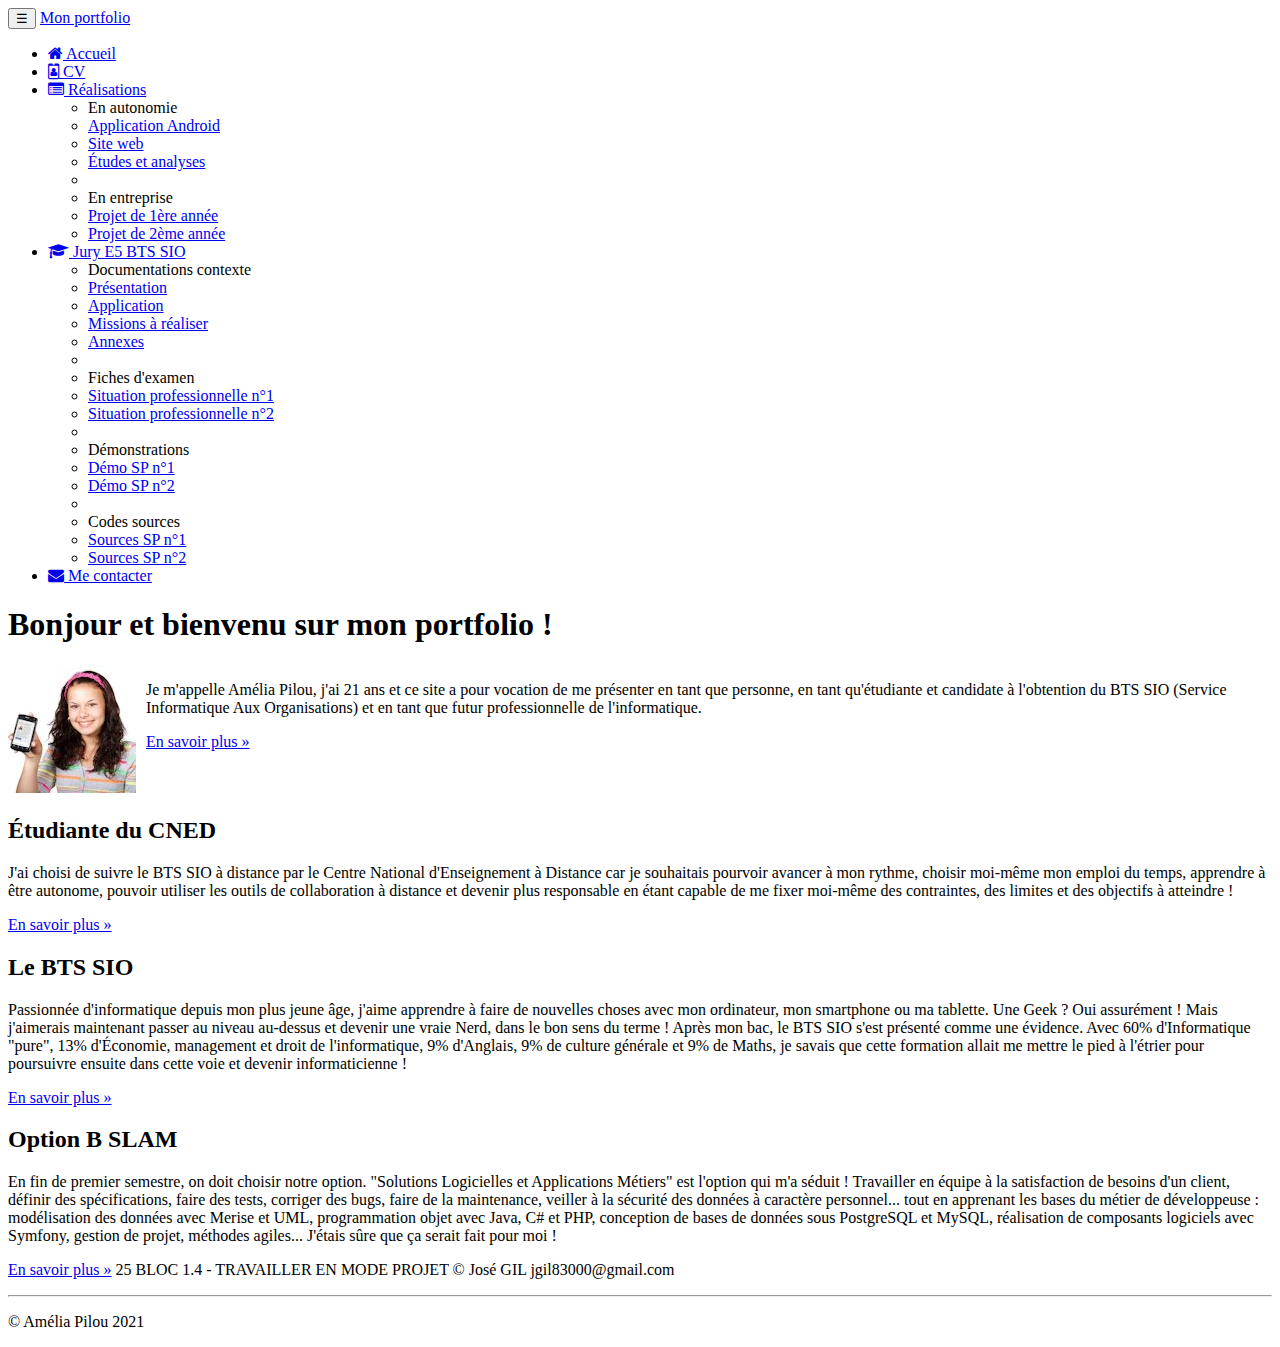
==== public_html/index.html @ 8afaff42 "Affichage index corrigé" ====
<!doctype html>
<html lang="fr">
    <head>
        <link href="css/style.css" rel="stylesheet" type="text/css">

        <!-- Required meta tags -->
        <meta charset="utf-8">
        <meta name="viewport" content="width=device-width, initial-scale=1, shrink-to-fit=no">

        <meta name="description" content="Portfolio d’Amélia Pilou - BTS SIO SLAM">
        <meta name="author" content="Amélia Pilou">

        <!-- Bootstrap CSS -->
        <link rel="stylesheet" href="https://cdn.jsdelivr.net/npm/bootstrap@4.6.2/dist/css/bootstrap.min.css" integrity="sha384-xOolHFLEh07PJGoPkLv1IbcEPTNtaed2xpHsD9ESMhqIYd0nLMwNLD69Npy4HI+N" crossorigin="anonymous">
        
        <title>>Portfolio d'Amélia Pilou - BTS SIO 2022</title>
        <link rel="icon" href="favicon.ico">
        <link href="https://maxcdn.bootstrapcdn.com/font-awesome/4.7.0/css/font-awesome.min.css"
              rel="stylesheet">
        
    </head>
    <body>
        <nav class="navbar navbar-dark bg-dark fixed-top navbar-expand-md">
            <div class="container">
                <button type="button" class="navbar-toggler" data-toggle="collapse"
                        data-target="#navbar" aria-controls="navbar">
                    <span class="sr-only">Navigation raccourcie</span>☰
                </button>
                <a class="navbar-brand" href="#">Mon portfolio</a>
                <div id="navbar" class="navbar-collapse collapse">
                    <ul class="nav navbar-nav">
                        <li class="active nav-item">
                            <a href="index.html" class="nav-link">
                                <span class="fa fa-home"></span> Accueil
                            </a>
                        </li>
                        <li class="nav-item">
                            <a href="cv.html" class="nav-link">
                                <span class="fa fa-id-badge"></span> CV
                            </a>
                        </li>
                        <li class="dropdown nav-item">
                            <a href="#" class="dropdown-toggle nav-link"
                               data-toggle="dropdown" role="button">
                                <span class="fa fa-list-alt"></span> Réalisations <span class="caret"></span>
                            </a>
                            <ul class="dropdown-menu" role="menu">
                                <li role="presentation" class="dropdown-header dropdown-item">
                                    En autonomie</li>
                                <li role="presentation" class="dropdown-item">
                                    <a role="menuitem" href="#">Application Android</a>
                                </li>
                                <li role="presentation" class="dropdown-item">
                                    <a role="menuitem" href="#">Site web</a>
                                </li>
                                <li role="presentation" class="dropdown-item">
                                    <a role="menuitem" href="#">Études et analyses</a>
                                </li>
                                <li role="presentation" class="dropdown-divider"></li>
                                <li role="presentation" class="dropdown-header dropdown-item">
                                    En entreprise</li>
                                <li role="presentation" class="dropdown-item">
                                    <a role="menuitem" href="#">Projet de 1ère année</a>
                                </li>
                                <li role="presentation" class="dropdown-item">
                                    <a role="menuitem" href="#">Projet de 2ème année</a>
                                </li>
                            </ul>
                        </li>
                        <li class="dropdown nav-item">
                            <a href="#" class="dropdown-toggle nav-link"
                               data-toggle="dropdown" role="button">
                                <span class="fa fa-graduation-cap"></span>
                                Jury E5 BTS SIO
                                <span class="caret"></span>
                            </a>
                            <ul class="dropdown-menu" role="menu">
                                <li class="dropdown-header dropdown-item" role="presentation">
                                    Documentations contexte</li>
                                <li role="presentation" class="dropdown-item">
                                    <a role="menuitem" href="#">Présentation</a></li>
                                <li role="presentation" class="dropdown-item">
                                    <a role="menuitem" href="#">Application</a></li>
                                <li role="presentation" class="dropdown-item">
                                    <a role="menuitem" href="#">Missions à réaliser</a></li>
                                <li role="presentation" class="dropdown-item">
                                    <a role="menuitem" href="#">Annexes</a></li>
                                <li role="presentation" class="dropdown-divider"></li>
                                <li role="presentation" class="dropdown-header dropdown-item">
                                    Fiches d'examen</li>
                                <li role="presentation" class="dropdown-item">
                                    <a role="menuitem" href="#">Situation professionnelle n°1</a></li>
                                <li role="presentation" class="dropdown-item">
                                    <a role="menuitem" href="#">Situation professionnelle n°2</a></li>
                                <li role="presentation" class="dropdown-divider"></li>
                                <li role="presentation" class="dropdown-header dropdown-item">
                                    Démonstrations</li>
                                <li role="presentation" class="dropdown-item">
                                    <a role="menuitem" href="#">Démo SP n°1</a></li>
                                <li role="presentation" class="dropdown-item">
                                    <a role="menuitem" href="#">Démo SP n°2</a></li>
                                <li role="presentation" class="dropdown-divider"></li>
                                <li role="presentation" class="dropdown-header dropdown-item">
                                    Codes sources</li>
                                <li role="presentation" class="dropdown-item">
                                    <a role="menuitem" href="#">Sources SP n°1</a></li>
                                <li role="presentation" class="dropdown-item">
                                    <a role="menuitem" href="#">Sources SP n°2</a></li>
                            </ul>
                        </li>
                        <li class="nav-item">
                            <a href="#" class="nav-link"><span class="fa fa-envelope"></span>
                                Me contacter
                            </a>
                        </li>
                    </ul>
                </div>
            </div>
        </nav>

        <div class="jumbotron">
            <h1>Bonjour et bienvenu sur mon portfolio !</h1>
            <div class="presentation">
                <div>
                    <img src="images/AmeliaPilou.jpg">
                </div>

                <div class ="columns">
                    <p>
                        Je m'appelle Amélia Pilou, j'ai 21 ans et ce site a pour vocation de me présenter en tant que personne, en tant qu'étudiante
                        et candidate à l'obtention du BTS SIO (Service Informatique Aux Organisations) et en tant que futur professionnelle de l'informatique. 
                    </p>
                    <a class="btn btn-primary" href="https://fr.wikipedia.org/wiki/Brevet_de_tec
                       hnicien_supérieur_-_Services_informatiques_aux_organisations"
                       target="_blank" role="button">En savoir plus »</a>
                </div>
            </div>
        </div>

        <footer>
            <div class="container">
                <div class="row">
                    <div class="col-lg-4">
                        <h2>Étudiante du CNED</h2>
                        <p>J'ai choisi de suivre le BTS SIO à distance par le Centre National
                            d'Enseignement à Distance car je souhaitais pourvoir avancer à mon rythme,
                            choisir moi-même mon emploi du temps, apprendre à être autonome, pouvoir
                            utiliser les outils de collaboration à distance et devenir plus responsable en
                            étant capable de me fixer moi-même des contraintes, des limites et des
                            objectifs à atteindre !
                        </p>
                        <p><a class="btn btn-secondary" href="http://www.cned.fr" target="_blank"
                              role="button">En savoir plus »</a>
                        </p>
                    </div>
                    <div class="col-lg-4">
                        <h2>Le BTS SIO</h2>
                        <p>Passionnée d'informatique depuis mon plus jeune âge, j'aime apprendre à faire
                            de nouvelles choses avec mon ordinateur, mon smartphone ou ma tablette. Une
                            Geek ? Oui assurément ! Mais j'aimerais maintenant passer au niveau au-dessus
                            et devenir une vraie Nerd, dans le bon sens du terme ! Après mon bac, le BTS
                            SIO s'est présenté comme une évidence. Avec 60% d'Informatique "pure", 13%
                            d'Économie, management et droit de l'informatique, 9% d'Anglais, 9% de culture
                            générale et 9% de Maths, je savais que cette formation allait me mettre le
                            pied à l'étrier pour poursuivre ensuite dans cette voie et devenir
                            informaticienne !
                        </p>
                        <p><a class="btn btn-secondary" href="https://fr.wikipedia.org/wiki/Brevet_de_tec
                              hnicien_supérieur_-_Services_informatiques_aux_organisations"
                              target="_blank" role="button">En savoir plus »</a>
                        </p>
                    </div>
                    <div class="col-lg-4">
                        <h2>Option B SLAM</h2>
                        <p>En fin de premier semestre, on doit choisir notre option. "Solutions
                            Logicielles et Applications Métiers" est l'option qui m'a séduit&nbsp;!
                            Travailler en équipe à la satisfaction de besoins d'un client, définir des
                            spécifications, faire des tests, corriger des bugs, faire de la maintenance,
                            veiller à la sécurité des données à caractère personnel... tout en apprenant
                            les bases du métier de développeuse : modélisation des données
                            avec Merise et UML, programmation objet avec Java, C# et PHP, conception
                            de bases de données sous PostgreSQL et MySQL, réalisation de
                            composants logiciels avec Symfony, gestion de projet, méthodes agiles...
                            J'étais sûre que ça serait fait pour moi !
                        </p>
                        <p><a class="btn btn-secondary" href="https://www.onisep.fr/Ressources/Univers-Fo
                              rmation/Formations/Post-bac/bts-services-informatiques-aux-organisations-op
                              tion-b-solutions-logicielles-et-applications-metiers" target="_blank"
                              role="button">En savoir plus »</a>
                            25 BLOC 1.4 - TRAVAILLER EN MODE PROJET © José GIL jgil83000@gmail.com
                        </p>
                    </div>
                </div>
                <hr>
                <p class="text-center" id="copyright">© Amélia Pilou 2021</p>
            </div>
        </footer> 
        <!-- Optional JavaScript; choose one of the two! -->

        <!-- Option 1: jQuery and Bootstrap Bundle (includes Popper) -->
        <script src="https://cdn.jsdelivr.net/npm/jquery@3.5.1/dist/jquery.slim.min.js" integrity="sha384-DfXdz2htPH0lsSSs5nCTpuj/zy4C+OGpamoFVy38MVBnE+IbbVYUew+OrCXaRkfj" crossorigin="anonymous"></script>
        <script src="https://cdn.jsdelivr.net/npm/bootstrap@4.6.2/dist/js/bootstrap.bundle.min.js" integrity="sha384-Fy6S3B9q64WdZWQUiU+q4/2Lc9npb8tCaSX9FK7E8HnRr0Jz8D6OP9dO5Vg3Q9ct" crossorigin="anonymous"></script>

        <!-- Option 2: Separate Popper and Bootstrap JS -->
        <!--
        <script src="https://cdn.jsdelivr.net/npm/jquery@3.5.1/dist/jquery.slim.min.js" integrity="sha384-DfXdz2htPH0lsSSs5nCTpuj/zy4C+OGpamoFVy38MVBnE+IbbVYUew+OrCXaRkfj" crossorigin="anonymous"></script>
        <script src="https://cdn.jsdelivr.net/npm/popper.js@1.16.1/dist/umd/popper.min.js" integrity="sha384-9/reFTGAW83EW2RDu2S0VKaIzap3H66lZH81PoYlFhbGU+6BZp6G7niu735Sk7lN" crossorigin="anonymous"></script>
        <script src="https://cdn.jsdelivr.net/npm/bootstrap@4.6.2/dist/js/bootstrap.min.js" integrity="sha384-+sLIOodYLS7CIrQpBjl+C7nPvqq+FbNUBDunl/OZv93DB7Ln/533i8e/mZXLi/P+" crossorigin="anonymous"></script>
        -->
    </body>
</html>
---- public_html/css/style.css ----
/*
Click nbfs://nbhost/SystemFileSystem/Templates/Licenses/license-default.txt to change this license
Click nbfs://nbhost/SystemFileSystem/Templates/ClientSide/css.css to edit this template
*/
/* 
    Created on : 13 déc. 2022, 18:25:05
    Author     : egor_
*/
.presentation  {
    display: flex;
}

.presentation img {
    margin-right : 10px;
}
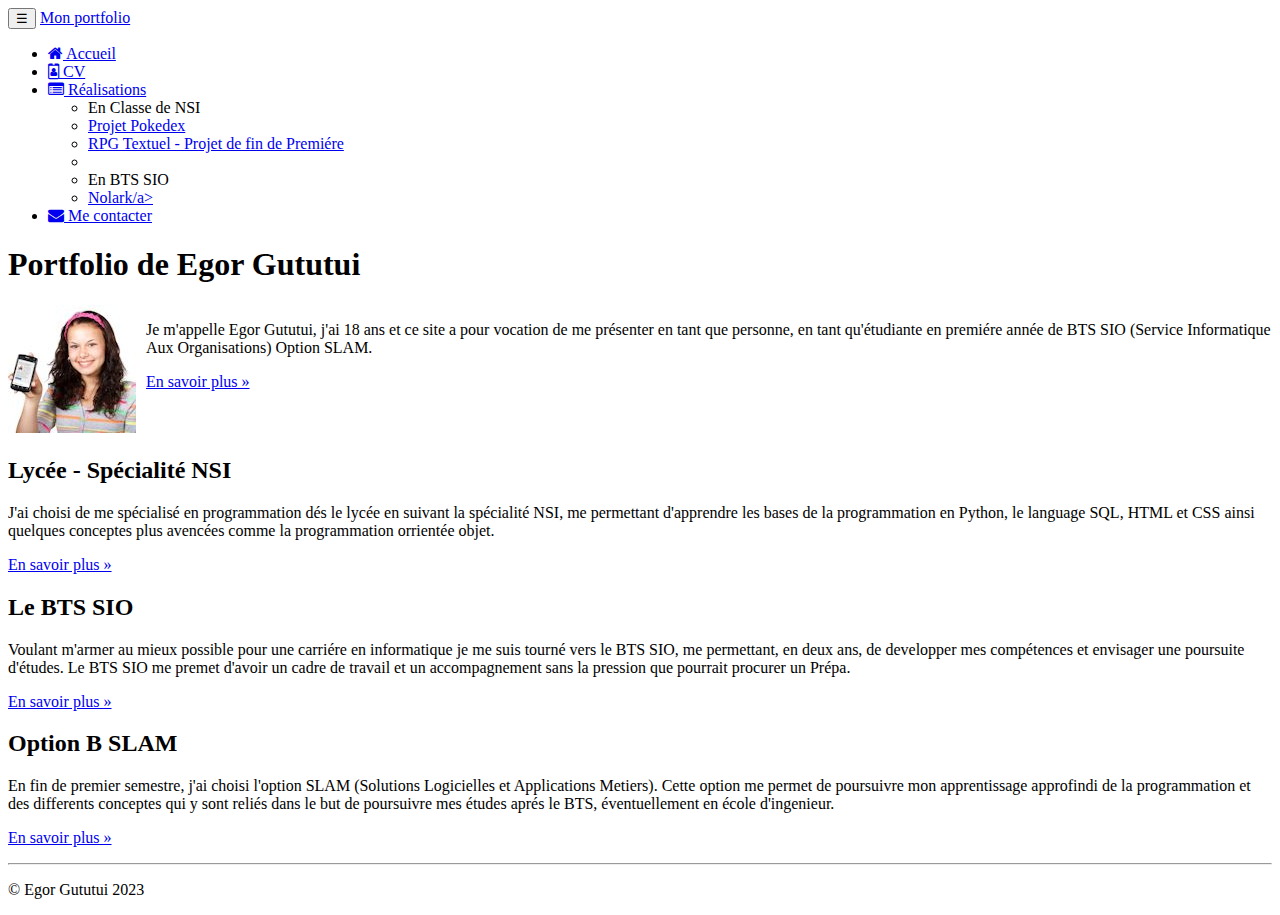
==== commit cbd09c71: "Personnalisation Page Index" ====
--- a/public_html/index.html
+++ b/public_html/index.html
@@ -1,5 +1,7 @@
 <!doctype html>
 <html lang="fr">
+    <!-- Commentaire Test Pour Verifier la Synchronisation GitHub-->
+
     <head>
         <link href="css/style.css" rel="stylesheet" type="text/css">
 
@@ -7,13 +9,13 @@
         <meta charset="utf-8">
         <meta name="viewport" content="width=device-width, initial-scale=1, shrink-to-fit=no">
 
-        <meta name="description" content="Portfolio d’Amélia Pilou - BTS SIO SLAM">
-        <meta name="author" content="Amélia Pilou">
+        <meta name="description" content="Portfolio d’Egor GUTUTUI- BTS SIO SLAM">
+        <meta name="author" content="Egor Gututui">
 
         <!-- Bootstrap CSS -->
         <link rel="stylesheet" href="https://cdn.jsdelivr.net/npm/bootstrap@4.6.2/dist/css/bootstrap.min.css" integrity="sha384-xOolHFLEh07PJGoPkLv1IbcEPTNtaed2xpHsD9ESMhqIYd0nLMwNLD69Npy4HI+N" crossorigin="anonymous">
         
-        <title>>Portfolio d'Amélia Pilou - BTS SIO 2022</title>
+        <title>>Portfolio d'Egor Gututui - BTS SIO SLAM 2022</title>
         <link rel="icon" href="favicon.ico">
         <link href="https://maxcdn.bootstrapcdn.com/font-awesome/4.7.0/css/font-awesome.min.css"
               rel="stylesheet">
@@ -35,77 +37,31 @@
                             </a>
                         </li>
                         <li class="nav-item">
-                            <a href="cv.html" class="nav-link">
+                            <a href="pages/cv.html" class="nav-link">
                                 <span class="fa fa-id-badge"></span> CV
                             </a>
                         </li>
                         <li class="dropdown nav-item">
-                            <a href="#" class="dropdown-toggle nav-link"
+                            <a href="pages/appliandroid.html" class="dropdown-toggle nav-link"
                                data-toggle="dropdown" role="button">
                                 <span class="fa fa-list-alt"></span> Réalisations <span class="caret"></span>
                             </a>
                             <ul class="dropdown-menu" role="menu">
                                 <li role="presentation" class="dropdown-header dropdown-item">
-                                    En autonomie</li>
+                                    En Classe de NSI</li>
                                 <li role="presentation" class="dropdown-item">
-                                    <a role="menuitem" href="#">Application Android</a>
+                                    <a role="menuitem" href="#">Projet Pokedex</a>
                                 </li>
                                 <li role="presentation" class="dropdown-item">
-                                    <a role="menuitem" href="#">Site web</a>
+                                    <a role="menuitem" href="#">RPG Textuel - Projet de fin de Premiére</a>
                                 </li>
-                                <li role="presentation" class="dropdown-item">
-                                    <a role="menuitem" href="#">Études et analyses</a>
                                 </li>
                                 <li role="presentation" class="dropdown-divider"></li>
                                 <li role="presentation" class="dropdown-header dropdown-item">
-                                    En entreprise</li>
+                                    En BTS SIO</li>
                                 <li role="presentation" class="dropdown-item">
-                                    <a role="menuitem" href="#">Projet de 1ère année</a>
+                                    <a role="menuitem" href="#">Nolark/a>
                                 </li>
-                                <li role="presentation" class="dropdown-item">
-                                    <a role="menuitem" href="#">Projet de 2ème année</a>
-                                </li>
-                            </ul>
-                        </li>
-                        <li class="dropdown nav-item">
-                            <a href="#" class="dropdown-toggle nav-link"
-                               data-toggle="dropdown" role="button">
-                                <span class="fa fa-graduation-cap"></span>
-                                Jury E5 BTS SIO
-                                <span class="caret"></span>
-                            </a>
-                            <ul class="dropdown-menu" role="menu">
-                                <li class="dropdown-header dropdown-item" role="presentation">
-                                    Documentations contexte</li>
-                                <li role="presentation" class="dropdown-item">
-                                    <a role="menuitem" href="#">Présentation</a></li>
-                                <li role="presentation" class="dropdown-item">
-                                    <a role="menuitem" href="#">Application</a></li>
-                                <li role="presentation" class="dropdown-item">
-                                    <a role="menuitem" href="#">Missions à réaliser</a></li>
-                                <li role="presentation" class="dropdown-item">
-                                    <a role="menuitem" href="#">Annexes</a></li>
-                                <li role="presentation" class="dropdown-divider"></li>
-                                <li role="presentation" class="dropdown-header dropdown-item">
-                                    Fiches d'examen</li>
-                                <li role="presentation" class="dropdown-item">
-                                    <a role="menuitem" href="#">Situation professionnelle n°1</a></li>
-                                <li role="presentation" class="dropdown-item">
-                                    <a role="menuitem" href="#">Situation professionnelle n°2</a></li>
-                                <li role="presentation" class="dropdown-divider"></li>
-                                <li role="presentation" class="dropdown-header dropdown-item">
-                                    Démonstrations</li>
-                                <li role="presentation" class="dropdown-item">
-                                    <a role="menuitem" href="#">Démo SP n°1</a></li>
-                                <li role="presentation" class="dropdown-item">
-                                    <a role="menuitem" href="#">Démo SP n°2</a></li>
-                                <li role="presentation" class="dropdown-divider"></li>
-                                <li role="presentation" class="dropdown-header dropdown-item">
-                                    Codes sources</li>
-                                <li role="presentation" class="dropdown-item">
-                                    <a role="menuitem" href="#">Sources SP n°1</a></li>
-                                <li role="presentation" class="dropdown-item">
-                                    <a role="menuitem" href="#">Sources SP n°2</a></li>
                             </ul>
                         </li>
                         <li class="nav-item">
@@ -117,9 +73,10 @@
                 </div>
             </div>
         </nav>
-
+        
+        <!-- Presentation -->
         <div class="jumbotron">
-            <h1>Bonjour et bienvenu sur mon portfolio !</h1>
+            <h1>Portfolio de Egor Gututui</h1>
             <div class="presentation">
                 <div>
                     <img src="images/AmeliaPilou.jpg">
@@ -127,8 +84,8 @@
 
                 <div class ="columns">
                     <p>
-                        Je m'appelle Amélia Pilou, j'ai 21 ans et ce site a pour vocation de me présenter en tant que personne, en tant qu'étudiante
-                        et candidate à l'obtention du BTS SIO (Service Informatique Aux Organisations) et en tant que futur professionnelle de l'informatique. 
+                        Je m'appelle Egor Gututui, j'ai 18 ans et ce site a pour vocation de me présenter en tant que personne, en tant qu'étudiante
+                        en premiére année de BTS SIO (Service Informatique Aux Organisations) Option SLAM. 
                     </p>
                     <a class="btn btn-primary" href="https://fr.wikipedia.org/wiki/Brevet_de_tec
                        hnicien_supérieur_-_Services_informatiques_aux_organisations"
@@ -136,34 +93,30 @@
                 </div>
             </div>
         </div>
-
+        <!-- Presentation -->
+        
         <footer>
             <div class="container">
                 <div class="row">
                     <div class="col-lg-4">
-                        <h2>Étudiante du CNED</h2>
-                        <p>J'ai choisi de suivre le BTS SIO à distance par le Centre National
-                            d'Enseignement à Distance car je souhaitais pourvoir avancer à mon rythme,
-                            choisir moi-même mon emploi du temps, apprendre à être autonome, pouvoir
-                            utiliser les outils de collaboration à distance et devenir plus responsable en
-                            étant capable de me fixer moi-même des contraintes, des limites et des
-                            objectifs à atteindre !
+                        <h2>Lycée - Spécialité NSI</h2>
+                        <p>J'ai choisi de me spécialisé en programmation dés le lycée en suivant la spécialité
+                            NSI, me permettant d'apprendre les bases de la programmation en Python, le 
+                            language SQL, HTML et CSS ainsi quelques conceptes plus avencées comme la 
+                            programmation orrientée objet.
                         </p>
-                        <p><a class="btn btn-secondary" href="http://www.cned.fr" target="_blank"
-                              role="button">En savoir plus »</a>
-                        </p>
+                        <p><a class="btn btn-secondary" href="https://www.education.gouv.fr/reussir-au-lycee/la-specialite-numerique-
+                            et-sciences-informatiques-au-bac-325448#:~
+                            :text=La%20spécialité%20Numérique%20et%20sciences,des%20applications%20pour%20smartphones%2C%20etc.
+                            &text=Autoriser%20le%20dépôt%20de%20cookies%20pour%20accéder%20à%20cette%20fonctionnalité.,-Détails%20du%20programme" target="_blank"
+                            role="button">En savoir plus »</a>
                     </div>
                     <div class="col-lg-4">
                         <h2>Le BTS SIO</h2>
-                        <p>Passionnée d'informatique depuis mon plus jeune âge, j'aime apprendre à faire
-                            de nouvelles choses avec mon ordinateur, mon smartphone ou ma tablette. Une
-                            Geek ? Oui assurément ! Mais j'aimerais maintenant passer au niveau au-dessus
-                            et devenir une vraie Nerd, dans le bon sens du terme ! Après mon bac, le BTS
-                            SIO s'est présenté comme une évidence. Avec 60% d'Informatique "pure", 13%
-                            d'Économie, management et droit de l'informatique, 9% d'Anglais, 9% de culture
-                            générale et 9% de Maths, je savais que cette formation allait me mettre le
-                            pied à l'étrier pour poursuivre ensuite dans cette voie et devenir
-                            informaticienne !
+                        <p>Voulant m'armer au mieux possible pour une carriére en informatique je me suis tourné vers le 
+                            BTS SIO, me permettant, en deux ans, de developper mes compétences et envisager une poursuite 
+                            d'études. Le BTS SIO me premet d'avoir un cadre de travail et un accompagnement sans la pression 
+                            que pourrait procurer un Prépa. 
                         </p>
                         <p><a class="btn btn-secondary" href="https://fr.wikipedia.org/wiki/Brevet_de_tec
                               hnicien_supérieur_-_Services_informatiques_aux_organisations"
@@ -172,27 +125,20 @@
                     </div>
                     <div class="col-lg-4">
                         <h2>Option B SLAM</h2>
-                        <p>En fin de premier semestre, on doit choisir notre option. "Solutions
-                            Logicielles et Applications Métiers" est l'option qui m'a séduit&nbsp;!
-                            Travailler en équipe à la satisfaction de besoins d'un client, définir des
-                            spécifications, faire des tests, corriger des bugs, faire de la maintenance,
-                            veiller à la sécurité des données à caractère personnel... tout en apprenant
-                            les bases du métier de développeuse : modélisation des données
-                            avec Merise et UML, programmation objet avec Java, C# et PHP, conception
-                            de bases de données sous PostgreSQL et MySQL, réalisation de
-                            composants logiciels avec Symfony, gestion de projet, méthodes agiles...
-                            J'étais sûre que ça serait fait pour moi !
+                        <p> En fin de premier semestre, j'ai choisi l'option SLAM (Solutions Logicielles et Applications Metiers).
+                            Cette option me permet de poursuivre mon apprentissage approfindi de la programmation et des differents 
+                            conceptes qui y sont reliés dans le but de poursuivre mes études aprés le BTS, éventuellement 
+                            en école d'ingenieur.  
                         </p>
                         <p><a class="btn btn-secondary" href="https://www.onisep.fr/Ressources/Univers-Fo
                               rmation/Formations/Post-bac/bts-services-informatiques-aux-organisations-op
                               tion-b-solutions-logicielles-et-applications-metiers" target="_blank"
                               role="button">En savoir plus »</a>
-                            25 BLOC 1.4 - TRAVAILLER EN MODE PROJET © José GIL jgil83000@gmail.com
                         </p>
                     </div>
                 </div>
                 <hr>
-                <p class="text-center" id="copyright">© Amélia Pilou 2021</p>
+                <p class="text-center" id="copyright">© Egor Gututui 2023</p>
             </div>
         </footer> 
         <!-- Optional JavaScript; choose one of the two! -->
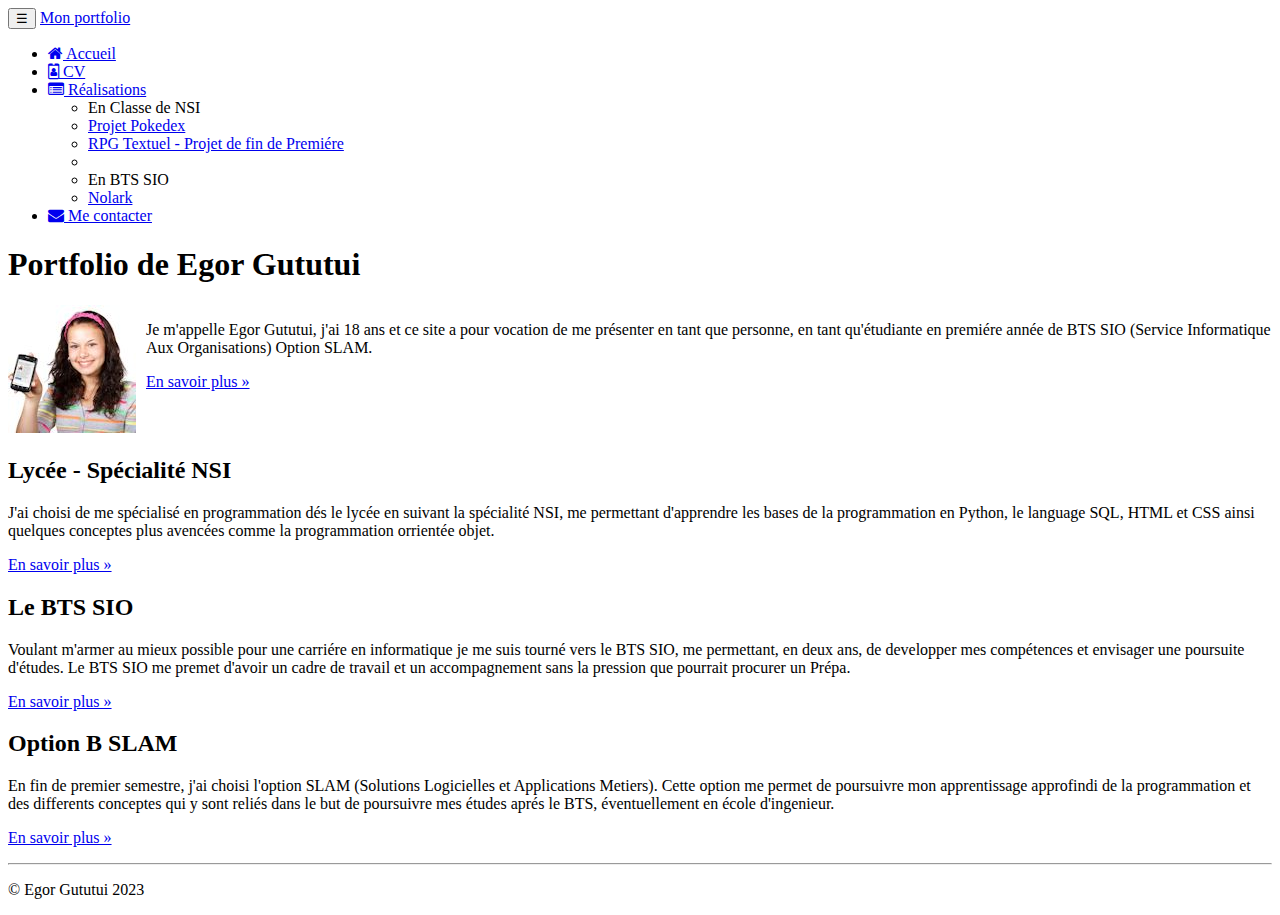
==== commit 98d856d5: "Correction petites érreurs de lien" ====
--- a/public_html/index.html
+++ b/public_html/index.html
@@ -60,7 +60,8 @@
                                 <li role="presentation" class="dropdown-header dropdown-item">
                                     En BTS SIO</li>
                                 <li role="presentation" class="dropdown-item">
-                                    <a role="menuitem" href="#">Nolark/a>
+                                    <a role="menuitem" href="#">Nolark
+                                    </a>
                                 </li>
                             </ul>
                         </li>
@@ -105,10 +106,7 @@
                             language SQL, HTML et CSS ainsi quelques conceptes plus avencées comme la 
                             programmation orrientée objet.
                         </p>
-                        <p><a class="btn btn-secondary" href="https://www.education.gouv.fr/reussir-au-lycee/la-specialite-numerique-
-                            et-sciences-informatiques-au-bac-325448#:~
-                            :text=La%20spécialité%20Numérique%20et%20sciences,des%20applications%20pour%20smartphones%2C%20etc.
-                            &text=Autoriser%20le%20dépôt%20de%20cookies%20pour%20accéder%20à%20cette%20fonctionnalité.,-Détails%20du%20programme" target="_blank"
+                        <p><a class="btn btn-secondary" href="https://fr.wikipedia.org/wiki/Sciences_num%C3%A9riques_et_technologie" target="_blank"
                             role="button">En savoir plus »</a>
                     </div>
                     <div class="col-lg-4">
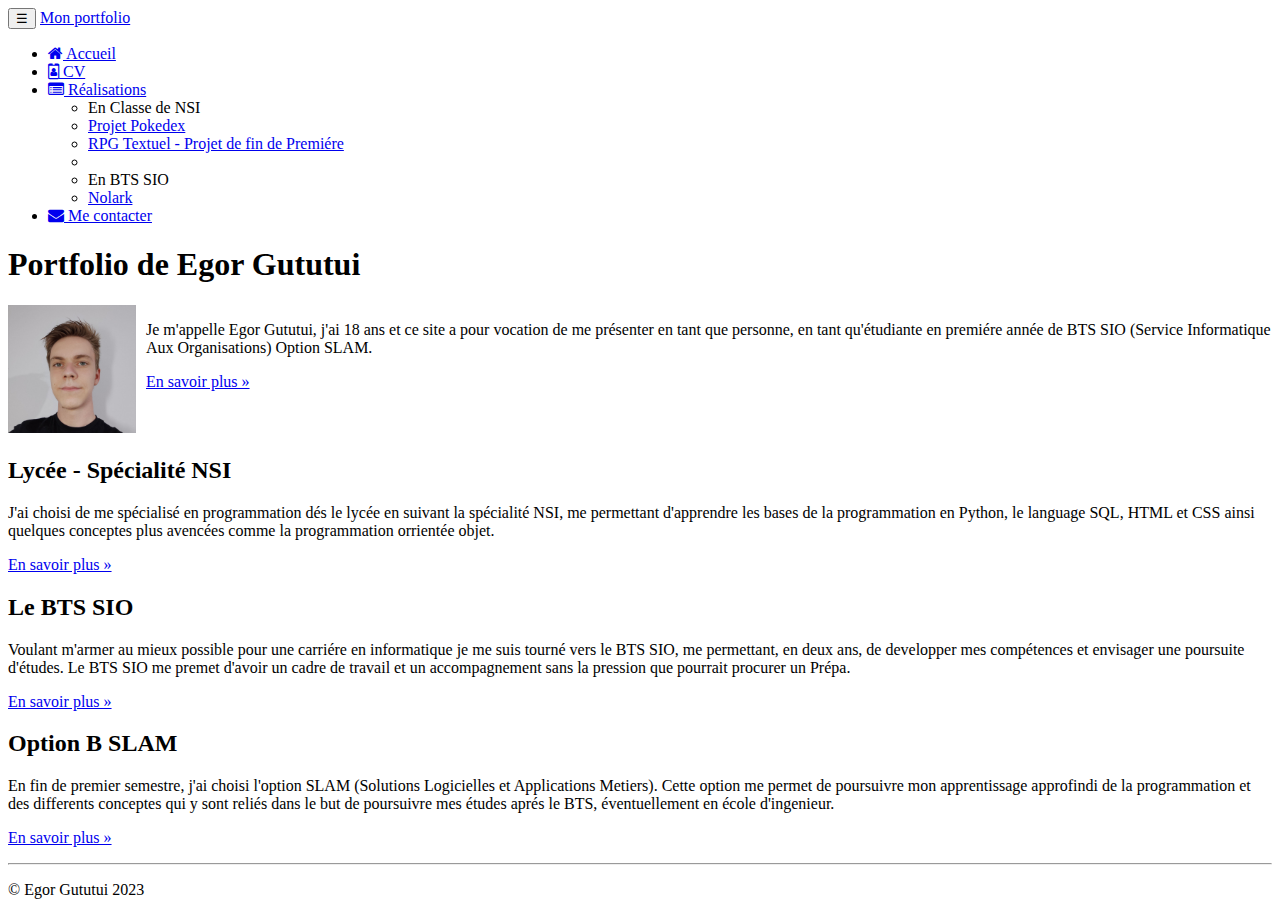
==== commit 3b4f4b52: "Changement Photo sur Index" ====
--- a/public_html/index.html
+++ b/public_html/index.html
@@ -42,7 +42,7 @@
                             </a>
                         </li>
                         <li class="dropdown nav-item">
-                            <a href="pages/appliandroid.html" class="dropdown-toggle nav-link"
+                            <a href="#" class="dropdown-toggle nav-link"
                                data-toggle="dropdown" role="button">
                                 <span class="fa fa-list-alt"></span> Réalisations <span class="caret"></span>
                             </a>
@@ -80,7 +80,7 @@
             <h1>Portfolio de Egor Gututui</h1>
             <div class="presentation">
                 <div>
-                    <img src="images/AmeliaPilou.jpg">
+                    <img src="images/egorgututui.jpg">
                 </div>
 
                 <div class ="columns">
--- a/public_html/css/style.css
+++ b/public_html/css/style.css
@@ -11,5 +11,6 @@
 }
 
 .presentation img {
+    width: 128px;
     margin-right : 10px;
 }